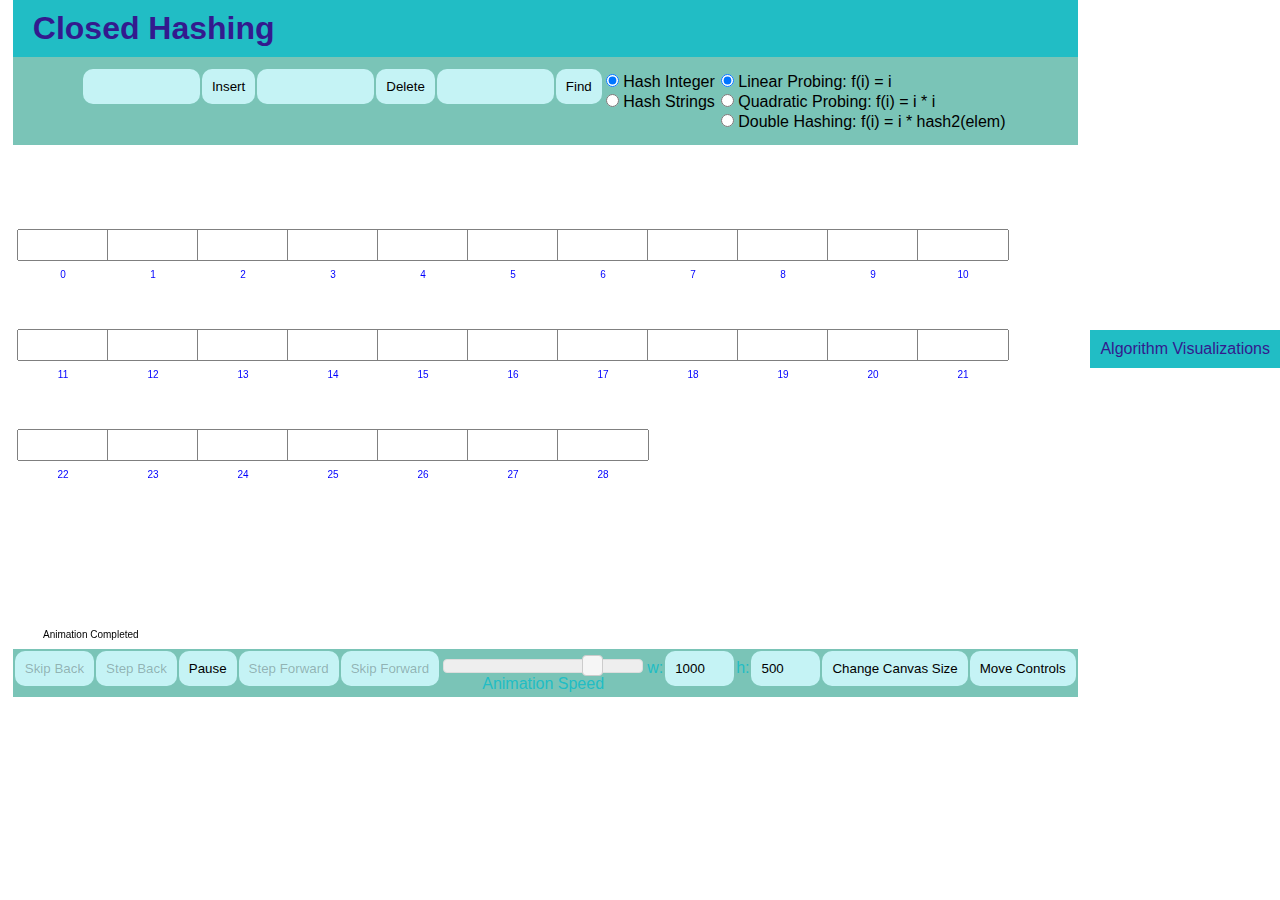
==== ClosedHash.html @ 44bfebc4 "updated pages" ====
<!DOCTYPE html>
<html>

<head>

	<title>
		Closed Hash Table
	</title>

	<link rel="stylesheet" href="visualizationPageStyle.css">
	<link rel="stylesheet" href="ThirdParty/jquery-ui-1.8.11.custom.css">
	<script src="ThirdParty/jquery-1.5.2.min.js"></script>
	<script src="ThirdParty/jquery-ui-1.8.11.custom.min.js"></script>
	<script type="text/javascript" src="AnimationLibrary/CustomEvents.js"> </script>
	<script type="text/javascript" src="AnimationLibrary/UndoFunctions.js"> </script>
	<script type="text/javascript" src="AnimationLibrary/AnimatedObject.js"> </script>
	<script type="text/javascript" src="AnimationLibrary/AnimatedLabel.js"> </script>
	<script type="text/javascript" src="AnimationLibrary/AnimatedCircle.js"> </script>
	<script type="text/javascript" src="AnimationLibrary/AnimatedRectangle.js"> </script>
	<script type="text/javascript" src="AnimationLibrary/AnimatedLinkedList.js"> </script>
	<script type="text/javascript" src="AnimationLibrary/HighlightCircle.js"> </script>
	<script type="text/javascript" src="AnimationLibrary/Line.js"> </script>
	<script type="text/javascript" src="AnimationLibrary/ObjectManager.js"> </script>
	<script type="text/javascript" src="AnimationLibrary/AnimationMain.js"> </script>

	<script type="text/javascript" src="AlgorithmLibrary/Algorithm.js"> </script>
	<script type="text/javascript" src="AlgorithmLibrary/Hash.js"> </script>
	<script type="text/javascript" src="AlgorithmLibrary/ClosedHash.js"> </script>


</head>

<body onload="init();" class="VisualizationMainPage">

	<div id="container">

		<div id="header">
			<h1>Closed Hashing</h1>
		</div>

		<div=id="mainContent">

			<div id="algoControlSection">
				<!-- Table for buttons to control specific animation (insert/find/etc) -->
				<!-- (filled in by javascript code specific to the animtion) -->
				<table id="AlgorithmSpecificControls"> </table>
			</div>

			<!-- Drawing canvas where all animation is done.  Note:  can be resized in code -->

			<canvas id="canvas" width="1000" height="500"></canvas>

			<div id="generalAnimationControlSection">
				<!-- Table for buttons to control general animation (play/pause/undo/etc) ->
					<!-- (filled in by javascript code, specifically AnimationMain.js)  -->

				<table id="GeneralAnimationControls"> </table>
			</div>

	</div> <!-- mainContent -->

	<div id="footer">
		<p><a href="Algorithms.html">Algorithm Visualizations</a></p>
	</div>

	</div><!-- container -->
</body>

</html>
---- visualizationPageStyle.css ----
@charset "utf-8";
* {
  box-sizing: border-box;
  margin: 0;
  padding: 0;
}
body {
  font: 100% Verdana, Arial, Helvetica, sans-serif;
  /*background: #666666; */
  margin: 0; /* it's good practice to zero the margin and padding of the body element to account for differing browser defaults */
  padding: 0;
  text-align: center; /* this centers the container in IE 5* browsers. The text is then set to the left aligned default in the #container selector */
  color: #000000;
  display: flex;
  justify-content: center;
  align-items: center;
}

.VisualizationMainPage #mainContent {
  /*padding: 0 20px; /* remember that padding is the space inside the div box and margin is the space outside the div box */
  background: #7ac4b7;
}

.VisualizationMainPage #container {
  background: #ffffff;
  /*margin: 0 auto; /* the auto margins (in conjunction with a width) center the page */
  text-align: left; /* this overrides the text-align: center on the body element. */
}

.VisualizationMainPage #algoControlSection {
  background: #7ac4b7;
  color: #000000;
}

.VisualizationMainPage #generalAnimationControlSection {
  background: #7ac4b7;
  color: #21bdc5;
}

.VisualizationMainPage #header {
  background: #21bdc5;
  color: #331a8e;
  padding: 0 10px 0 20px;
}

.VisualizationMainPage #header A:visited {
  text-decoration: none;
  color: #331a8e;
}

.VisualizationMainPage #header h1 {
  margin: 0;
  padding: 10px 0;
}

.VisualizationMainPage #header A:link {
  text-decoration: none;
  color: #331a8e;
}

.VisualizationMainPage #container {
  background: #ffffff;
  margin: 0 auto; /* the auto margins (in conjunction with a width) center the page */
  text-align: left; /* this overrides the text-align: center on the body element. */
}

.VisualizationMainPage #footer A:visited {
  text-decoration: none;
  color: ffcc33;
}

.VisualizationMainPage #footer A:link {
  text-decoration: none;
  color: #331a8e;
}

.VisualizationMainPage #mainContent h1 {
  padding: 0 20px;
  background: #ffffff;
  color: #21bdc5;
}

.VisualizationMainPage #mainContent h2 {
  padding: 0 20px;
  background: #ffffff;
  color: #21bdc5;
}

.VisualizationMainPage #mainContent h3 {
  padding: 0 20px;
  background: #ffffff;
  color: #21bdc5;
}

.VisualizationMainPage #footer {
  padding: 0 10px;
  background: #21bdc5;
  color: #331a8e;
}
.VisualizationMainPage #footer p {
  margin: 0;
  padding: 10px 0;
}

EM {
  text-decoration: bold;
}

input {
  background-color: rgb(197, 243, 245);
  padding: 10px;
  border-style: none;
  border-radius: 10px;
}

#algoControlSection {
  display: flex;
  justify-content: center;
  padding: 10px;
}
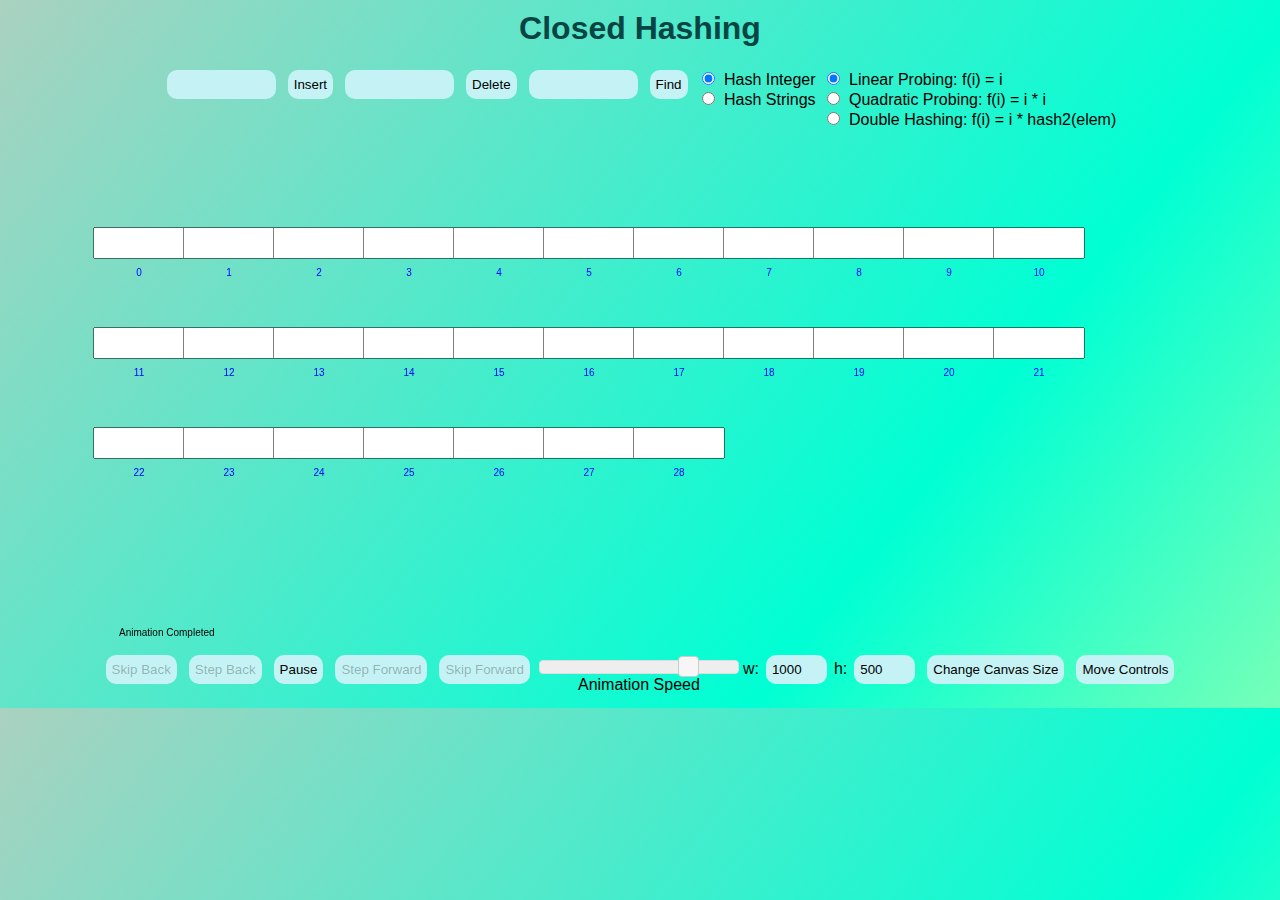
==== commit e0d63afe: "updated style pages" ====
--- a/ClosedHash.html
+++ b/ClosedHash.html
@@ -1,69 +1,84 @@
 <!DOCTYPE html>
 <html>
+  <head>
+    <title>Closed Hash Table</title>
 
-<head>
+    <link
+      rel="stylesheet"
+      href="visualizationPageStyle.css" />
+    <link
+      rel="stylesheet"
+      href="ThirdParty/jquery-ui-1.8.11.custom.css" />
+    <script src="ThirdParty/jquery-1.5.2.min.js"></script>
+    <script src="ThirdParty/jquery-ui-1.8.11.custom.min.js"></script>
+    <script
+      type="text/javascript"
+      src="AnimationLibrary/CustomEvents.js"></script>
+    <script
+      type="text/javascript"
+      src="AnimationLibrary/UndoFunctions.js"></script>
+    <script
+      type="text/javascript"
+      src="AnimationLibrary/AnimatedObject.js"></script>
+    <script
+      type="text/javascript"
+      src="AnimationLibrary/AnimatedLabel.js"></script>
+    <script
+      type="text/javascript"
+      src="AnimationLibrary/AnimatedCircle.js"></script>
+    <script
+      type="text/javascript"
+      src="AnimationLibrary/AnimatedRectangle.js"></script>
+    <script
+      type="text/javascript"
+      src="AnimationLibrary/AnimatedLinkedList.js"></script>
+    <script
+      type="text/javascript"
+      src="AnimationLibrary/HighlightCircle.js"></script>
+    <script
+      type="text/javascript"
+      src="AnimationLibrary/Line.js"></script>
+    <script
+      type="text/javascript"
+      src="AnimationLibrary/ObjectManager.js"></script>
+    <script
+      type="text/javascript"
+      src="AnimationLibrary/AnimationMain.js"></script>
 
-	<title>
-		Closed Hash Table
-	</title>
+    <script
+      type="text/javascript"
+      src="AlgorithmLibrary/Algorithm.js"></script>
+    <script
+      type="text/javascript"
+      src="AlgorithmLibrary/Hash.js"></script>
+    <script
+      type="text/javascript"
+      src="AlgorithmLibrary/ClosedHash.js"></script>
+  </head>
 
-	<link rel="stylesheet" href="visualizationPageStyle.css">
-	<link rel="stylesheet" href="ThirdParty/jquery-ui-1.8.11.custom.css">
-	<script src="ThirdParty/jquery-1.5.2.min.js"></script>
-	<script src="ThirdParty/jquery-ui-1.8.11.custom.min.js"></script>
-	<script type="text/javascript" src="AnimationLibrary/CustomEvents.js"> </script>
-	<script type="text/javascript" src="AnimationLibrary/UndoFunctions.js"> </script>
-	<script type="text/javascript" src="AnimationLibrary/AnimatedObject.js"> </script>
-	<script type="text/javascript" src="AnimationLibrary/AnimatedLabel.js"> </script>
-	<script type="text/javascript" src="AnimationLibrary/AnimatedCircle.js"> </script>
-	<script type="text/javascript" src="AnimationLibrary/AnimatedRectangle.js"> </script>
-	<script type="text/javascript" src="AnimationLibrary/AnimatedLinkedList.js"> </script>
-	<script type="text/javascript" src="AnimationLibrary/HighlightCircle.js"> </script>
-	<script type="text/javascript" src="AnimationLibrary/Line.js"> </script>
-	<script type="text/javascript" src="AnimationLibrary/ObjectManager.js"> </script>
-	<script type="text/javascript" src="AnimationLibrary/AnimationMain.js"> </script>
+  <body
+    onload="init();"
+    class="VisualizationMainPage">
+    <div id="container">
+      <div id="header">
+        <h1>Closed Hashing</h1>
+      </div>
 
-	<script type="text/javascript" src="AlgorithmLibrary/Algorithm.js"> </script>
-	<script type="text/javascript" src="AlgorithmLibrary/Hash.js"> </script>
-	<script type="text/javascript" src="AlgorithmLibrary/ClosedHash.js"> </script>
+      <div
+        ="id"
+        ="mainContent">
+        <div id="algoControlSection">
+          <table id="AlgorithmSpecificControls"></table>
+        </div>
+        <canvas
+          id="canvas"
+          width="1000"
+          height="500"></canvas>
 
-
-</head>
-
-<body onload="init();" class="VisualizationMainPage">
-
-	<div id="container">
-
-		<div id="header">
-			<h1>Closed Hashing</h1>
-		</div>
-
-		<div=id="mainContent">
-
-			<div id="algoControlSection">
-				<!-- Table for buttons to control specific animation (insert/find/etc) -->
-				<!-- (filled in by javascript code specific to the animtion) -->
-				<table id="AlgorithmSpecificControls"> </table>
-			</div>
-
-			<!-- Drawing canvas where all animation is done.  Note:  can be resized in code -->
-
-			<canvas id="canvas" width="1000" height="500"></canvas>
-
-			<div id="generalAnimationControlSection">
-				<!-- Table for buttons to control general animation (play/pause/undo/etc) ->
-					<!-- (filled in by javascript code, specifically AnimationMain.js)  -->
-
-				<table id="GeneralAnimationControls"> </table>
-			</div>
-
-	</div> <!-- mainContent -->
-
-	<div id="footer">
-		<p><a href="Algorithms.html">Algorithm Visualizations</a></p>
-	</div>
-
-	</div><!-- container -->
-</body>
-
-</html>+        <div id="generalAnimationControlSection">
+          <table id="GeneralAnimationControls"></table>
+        </div>
+      </div>
+    </div>
+  </body>
+</html>
--- a/visualizationPageStyle.css
+++ b/visualizationPageStyle.css
@@ -6,115 +6,67 @@
 }
 body {
   font: 100% Verdana, Arial, Helvetica, sans-serif;
-  /*background: #666666; */
-  margin: 0; /* it's good practice to zero the margin and padding of the body element to account for differing browser defaults */
-  padding: 0;
-  text-align: center; /* this centers the container in IE 5* browsers. The text is then set to the left aligned default in the #container selector */
   color: #000000;
+  display: flex;
+  justify-content: center;
+  background: rgb(118, 255, 184);
+  background: -moz-linear-gradient(
+    308deg,
+    rgba(118, 255, 184, 1) 0%,
+    rgba(0, 255, 212, 1) 29%,
+    rgba(170, 209, 192, 1) 100%
+  );
+  background: -webkit-linear-gradient(
+    308deg,
+    rgba(118, 255, 184, 1) 0%,
+    rgba(0, 255, 212, 1) 29%,
+    rgba(170, 209, 192, 1) 100%
+  );
+  background: linear-gradient(
+    308deg,
+    rgba(118, 255, 184, 1) 0%,
+    rgba(0, 255, 212, 1) 29%,
+    rgba(170, 209, 192, 1) 100%
+  );
+  filter: progid:DXImageTransform.Microsoft.gradient(startColorstr="#76ffb8",endColorstr="#aad1c0",GradientType=1);
+}
+
+.VisualizationMainPage #header {
+  color: #074443;
+  text-align: center;
+}
+
+.VisualizationMainPage #header h1 {
+  padding: 10px 0;
+}
+
+input {
+  background-color: rgb(197, 243, 245);
+  padding: 7px 6px;
+  margin: 0px 5px;
+  border-style: none;
+  outline: none;
+  border-radius: 10px;
+}
+input:focus {
+  background-color: rgb(255, 255, 255);
+  border-style: none;
+  outline: none;
+}
+#canvas {
   display: flex;
   justify-content: center;
   align-items: center;
 }
-
-.VisualizationMainPage #mainContent {
-  /*padding: 0 20px; /* remember that padding is the space inside the div box and margin is the space outside the div box */
-  background: #7ac4b7;
-}
-
-.VisualizationMainPage #container {
-  background: #ffffff;
-  /*margin: 0 auto; /* the auto margins (in conjunction with a width) center the page */
-  text-align: left; /* this overrides the text-align: center on the body element. */
-}
-
-.VisualizationMainPage #algoControlSection {
-  background: #7ac4b7;
-  color: #000000;
-}
-
-.VisualizationMainPage #generalAnimationControlSection {
-  background: #7ac4b7;
-  color: #21bdc5;
-}
-
-.VisualizationMainPage #header {
-  background: #21bdc5;
-  color: #331a8e;
-  padding: 0 10px 0 20px;
-}
-
-.VisualizationMainPage #header A:visited {
-  text-decoration: none;
-  color: #331a8e;
-}
-
-.VisualizationMainPage #header h1 {
-  margin: 0;
-  padding: 10px 0;
-}
-
-.VisualizationMainPage #header A:link {
-  text-decoration: none;
-  color: #331a8e;
-}
-
-.VisualizationMainPage #container {
-  background: #ffffff;
-  margin: 0 auto; /* the auto margins (in conjunction with a width) center the page */
-  text-align: left; /* this overrides the text-align: center on the body element. */
-}
-
-.VisualizationMainPage #footer A:visited {
-  text-decoration: none;
-  color: ffcc33;
-}
-
-.VisualizationMainPage #footer A:link {
-  text-decoration: none;
-  color: #331a8e;
-}
-
-.VisualizationMainPage #mainContent h1 {
-  padding: 0 20px;
-  background: #ffffff;
-  color: #21bdc5;
-}
-
-.VisualizationMainPage #mainContent h2 {
-  padding: 0 20px;
-  background: #ffffff;
-  color: #21bdc5;
-}
-
-.VisualizationMainPage #mainContent h3 {
-  padding: 0 20px;
-  background: #ffffff;
-  color: #21bdc5;
-}
-
-.VisualizationMainPage #footer {
-  padding: 0 10px;
-  background: #21bdc5;
-  color: #331a8e;
-}
-.VisualizationMainPage #footer p {
-  margin: 0;
-  padding: 10px 0;
-}
-
-EM {
-  text-decoration: bold;
-}
-
-input {
-  background-color: rgb(197, 243, 245);
-  padding: 10px;
-  border-style: none;
-  border-radius: 10px;
-}
-
 #algoControlSection {
   display: flex;
   justify-content: center;
   padding: 10px;
+  border-radius: 10px;
 }
+#generalAnimationControlSection {
+  display: flex;
+  justify-content: center;
+  padding: 10px;
+  border-radius: 10px;
+}
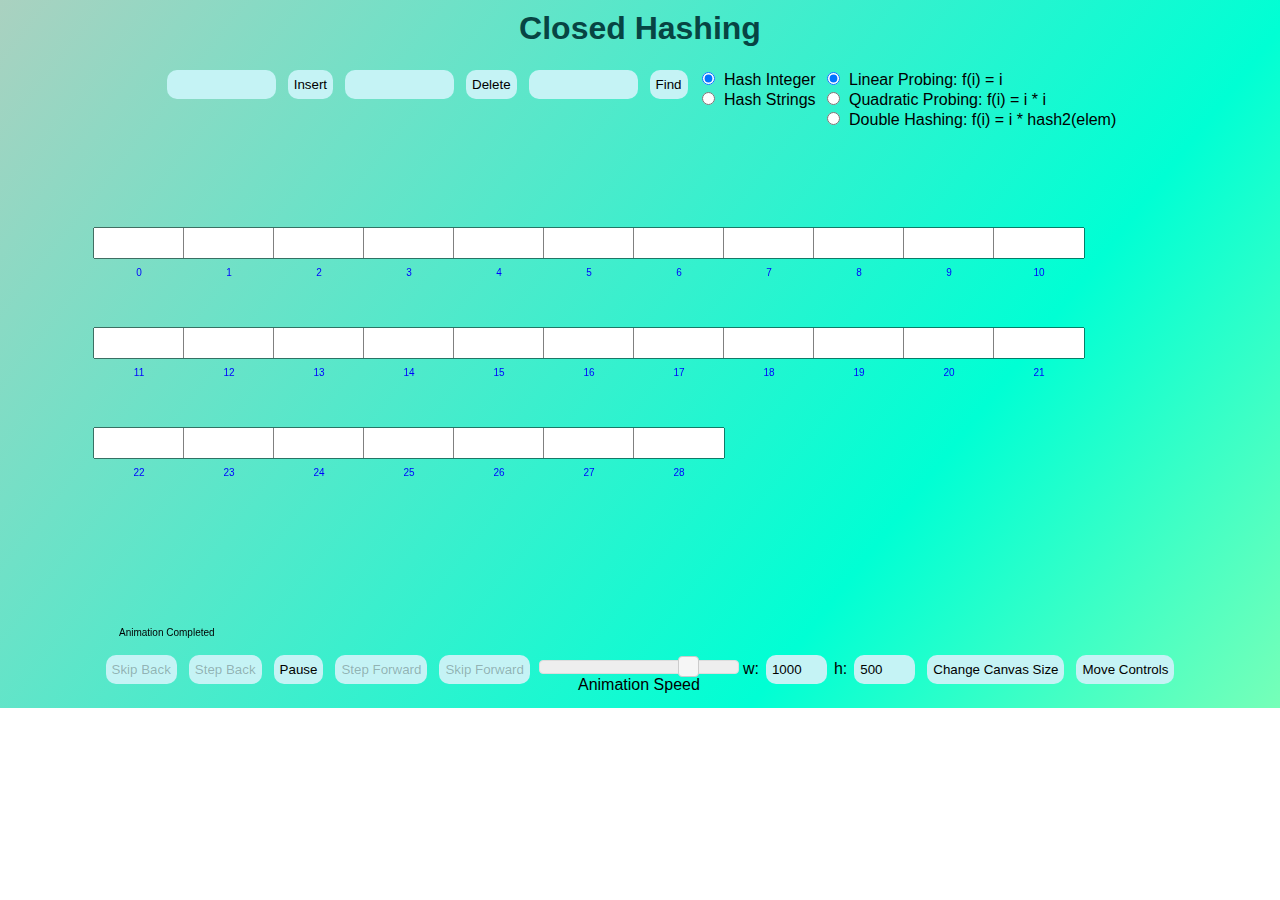
==== commit 7322e322: "updated UI" ====
--- a/ClosedHash.html
+++ b/ClosedHash.html
@@ -1,84 +1,45 @@
 <!DOCTYPE html>
 <html>
-  <head>
-    <title>Closed Hash Table</title>
 
-    <link
-      rel="stylesheet"
-      href="visualizationPageStyle.css" />
-    <link
-      rel="stylesheet"
-      href="ThirdParty/jquery-ui-1.8.11.custom.css" />
-    <script src="ThirdParty/jquery-1.5.2.min.js"></script>
-    <script src="ThirdParty/jquery-ui-1.8.11.custom.min.js"></script>
-    <script
-      type="text/javascript"
-      src="AnimationLibrary/CustomEvents.js"></script>
-    <script
-      type="text/javascript"
-      src="AnimationLibrary/UndoFunctions.js"></script>
-    <script
-      type="text/javascript"
-      src="AnimationLibrary/AnimatedObject.js"></script>
-    <script
-      type="text/javascript"
-      src="AnimationLibrary/AnimatedLabel.js"></script>
-    <script
-      type="text/javascript"
-      src="AnimationLibrary/AnimatedCircle.js"></script>
-    <script
-      type="text/javascript"
-      src="AnimationLibrary/AnimatedRectangle.js"></script>
-    <script
-      type="text/javascript"
-      src="AnimationLibrary/AnimatedLinkedList.js"></script>
-    <script
-      type="text/javascript"
-      src="AnimationLibrary/HighlightCircle.js"></script>
-    <script
-      type="text/javascript"
-      src="AnimationLibrary/Line.js"></script>
-    <script
-      type="text/javascript"
-      src="AnimationLibrary/ObjectManager.js"></script>
-    <script
-      type="text/javascript"
-      src="AnimationLibrary/AnimationMain.js"></script>
+<head>
+  <title>Closed Hash Table</title>
+  <link rel="stylesheet" href="visualizationPageStyle.css" />
+  <link rel="stylesheet" href="ThirdParty/jquery-ui-1.8.11.custom.css" />
+  <script src="ThirdParty/jquery-1.5.2.min.js"></script>
+  <script src="ThirdParty/jquery-ui-1.8.11.custom.min.js"></script>
+  <script type="text/javascript" src="AnimationLibrary/CustomEvents.js"></script>
+  <script type="text/javascript" src="AnimationLibrary/UndoFunctions.js"></script>
+  <script type="text/javascript" src="AnimationLibrary/AnimatedObject.js"></script>
+  <script type="text/javascript" src="AnimationLibrary/AnimatedLabel.js"></script>
+  <script type="text/javascript" src="AnimationLibrary/AnimatedCircle.js"></script>
+  <script type="text/javascript" src="AnimationLibrary/AnimatedRectangle.js"></script>
+  <script type="text/javascript" src="AnimationLibrary/AnimatedLinkedList.js"></script>
+  <script type="text/javascript" src="AnimationLibrary/HighlightCircle.js"></script>
+  <script type="text/javascript" src="AnimationLibrary/Line.js"></script>
+  <script type="text/javascript" src="AnimationLibrary/ObjectManager.js"></script>
+  <script type="text/javascript" src="AnimationLibrary/AnimationMain.js"></script>
+  <script type="text/javascript" src="AlgorithmLibrary/Algorithm.js"></script>
+  <script type="text/javascript" src="AlgorithmLibrary/Hash.js"></script>
+  <script type="text/javascript" src="AlgorithmLibrary/ClosedHash.js"></script>
+</head>
 
-    <script
-      type="text/javascript"
-      src="AlgorithmLibrary/Algorithm.js"></script>
-    <script
-      type="text/javascript"
-      src="AlgorithmLibrary/Hash.js"></script>
-    <script
-      type="text/javascript"
-      src="AlgorithmLibrary/ClosedHash.js"></script>
-  </head>
+<body onload="init();" class="VisualizationMainPage">
+  <div id="container">
+    <div id="header">
+      <h1 class="navBody">Closed Hashing</h1>
+    </div>
 
-  <body
-    onload="init();"
-    class="VisualizationMainPage">
-    <div id="container">
-      <div id="header">
-        <h1>Closed Hashing</h1>
+    <div id="mainContent">
+      <div id="algoControlSection">
+        <table id="AlgorithmSpecificControls"></table>
       </div>
+      <canvas id="canvas" width="1000" height="500"></canvas>
 
-      <div
-        ="id"
-        ="mainContent">
-        <div id="algoControlSection">
-          <table id="AlgorithmSpecificControls"></table>
-        </div>
-        <canvas
-          id="canvas"
-          width="1000"
-          height="500"></canvas>
-
-        <div id="generalAnimationControlSection">
-          <table id="GeneralAnimationControls"></table>
-        </div>
+      <div id="generalAnimationControlSection">
+        <table id="GeneralAnimationControls"></table>
       </div>
     </div>
-  </body>
-</html>
+  </div>
+</body>
+
+</html>--- a/visualizationPageStyle.css
+++ b/visualizationPageStyle.css
@@ -29,6 +29,7 @@
     rgba(170, 209, 192, 1) 100%
   );
   filter: progid:DXImageTransform.Microsoft.gradient(startColorstr="#76ffb8",endColorstr="#aad1c0",GradientType=1);
+  background-repeat: no-repeat;
 }
 
 .VisualizationMainPage #header {
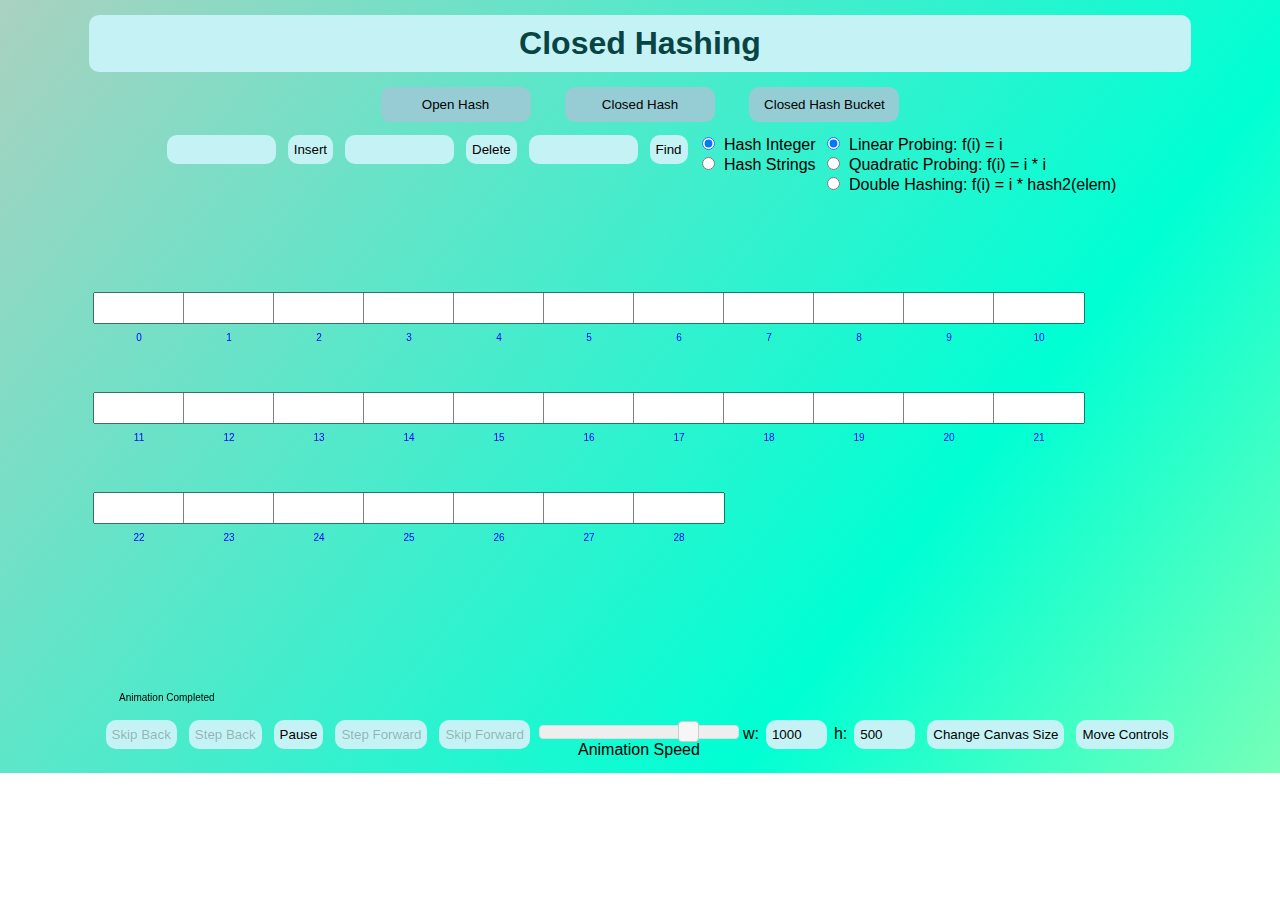
==== commit ad4a2891: "updated content" ====
--- a/ClosedHash.html
+++ b/ClosedHash.html
@@ -26,7 +26,12 @@
 <body onload="init();" class="VisualizationMainPage">
   <div id="container">
     <div id="header">
-      <h1 class="navBody">Closed Hashing</h1>
+      <div class="subBody">
+        <h1 class="navBody">Closed Hashing</h1>
+        <a href="./OpenHash.html"><button>Open Hash</button></a>
+        <a href="./ClosedHash.html"><button>Closed Hash</button></a>
+        <a href="./ClosedHashBucket.html"><button>Closed Hash Bucket</button></a>
+      </div>
     </div>
 
     <div id="mainContent">
--- a/visualizationPageStyle.css
+++ b/visualizationPageStyle.css
@@ -71,3 +71,22 @@
   padding: 10px;
   border-radius: 10px;
 }
+
+.navBody {
+  background-color: rgb(197, 243, 245);
+  border-radius: 10px;
+  padding: 0px 41px;
+  margin: 15px 0px;
+}
+
+button {
+  background-color: rgba(154, 203, 212, 0.958);
+  padding: 10px;
+  border-style: none;
+  border-radius: 10px;
+  cursor: pointer;
+  margin-left: 15px;
+  margin-right: 15px;
+  width: 150px;
+  
+}
